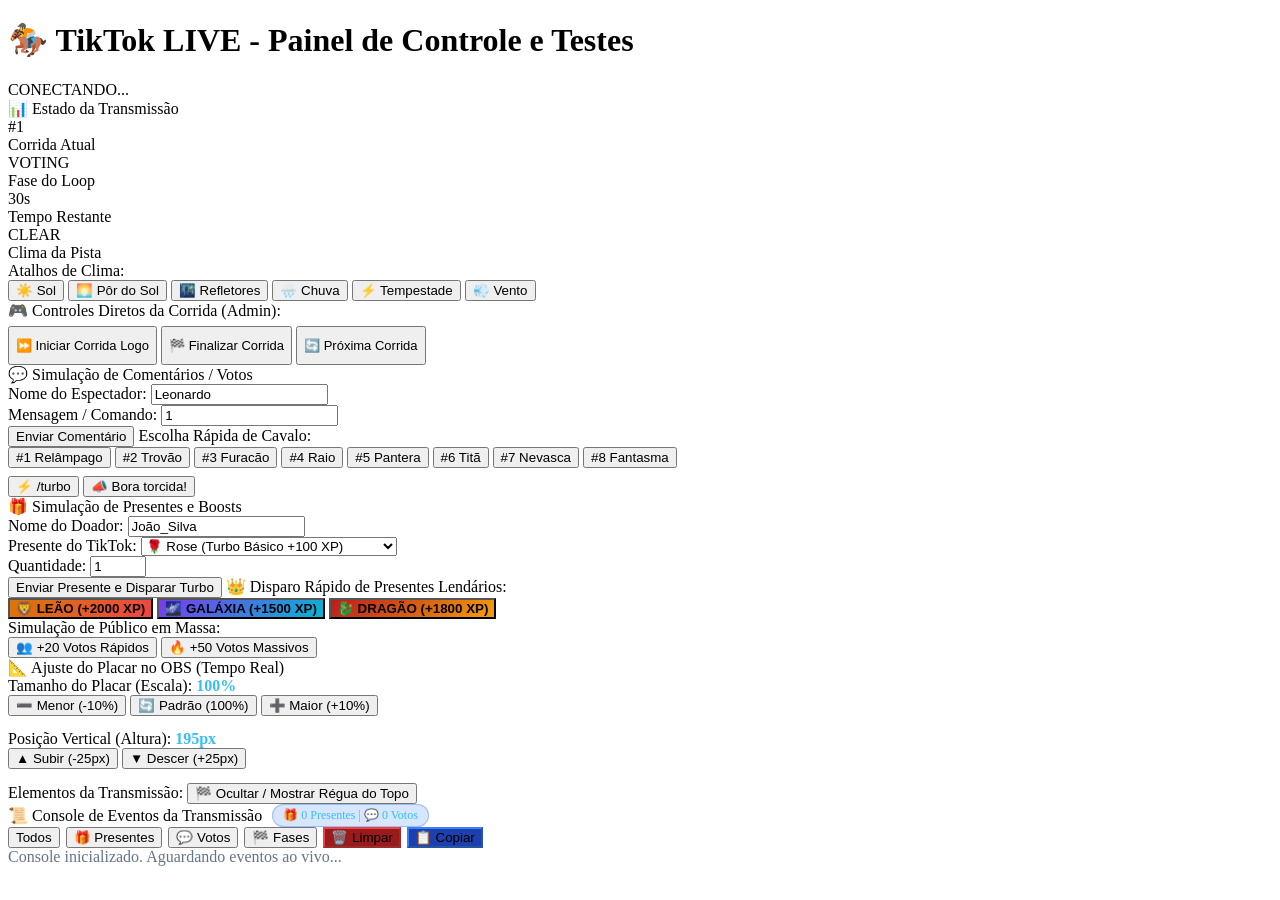
==== web/static/test.html @ 1b650428 "feat: feito" ====
<!DOCTYPE html>
<html lang="pt-BR">
<head>
  <meta charset="UTF-8">
  <meta name="viewport" content="width=device-width, initial-scale=1.0">
  <title>TikTok LIVE Horse Racing - Painel de Testes</title>
  <link rel="stylesheet" href="/static/css/test_panel.css">
</head>
<body>

  <div class="header">
    <h1>🏇 TikTok LIVE - Painel de Controle e Testes</h1>
    <div id="connectionStatus" class="status-badge disconnected">
      <span class="status-indicator"></span> CONECTANDO...
    </div>
  </div>

  <div class="grid">
    <!-- Card 1: Monitor de Estado -->
    <div class="card">
      <div class="card-title">📊 Estado da Transmissão</div>
      <div class="live-stats">
        <div class="stat-box">
          <div class="val" id="statRaceNum">#1</div>
          <div class="lbl">Corrida Atual</div>
        </div>
        <div class="stat-box">
          <div class="val" id="statState">VOTING</div>
          <div class="lbl">Fase do Loop</div>
        </div>
        <div class="stat-box">
          <div class="val" id="statTimer">30s</div>
          <div class="lbl">Tempo Restante</div>
        </div>
        <div class="stat-box">
          <div class="val" id="statWeather">CLEAR</div>
          <div class="lbl">Clima da Pista</div>
        </div>
      </div>
      <label>Atalhos de Clima:</label>
      <div class="quick-buttons" style="grid-template-columns: repeat(3, 1fr);">
        <button class="quick-btn" onclick="setWeather('CLEAR')">☀️ Sol</button>
        <button class="quick-btn" onclick="setWeather('SUNSET')">🌅 Pôr do Sol</button>
        <button class="quick-btn" onclick="setWeather('NIGHT_LIGHTS')">🌃 Refletores</button>
        <button class="quick-btn" onclick="setWeather('RAIN')">🌧️ Chuva</button>
        <button class="quick-btn" onclick="setWeather('STORM')">⚡ Tempestade</button>
        <button class="quick-btn" onclick="setWeather('WIND')">💨 Vento</button>
      </div>

      <label style="margin-top: 16px;">🎮 Controles Diretos da Corrida (Admin):</label>
      <div class="quick-buttons" style="grid-template-columns: repeat(3, 1fr); margin-top: 6px;">
        <button class="btn btn-primary" style="padding: 10px 6px; font-size: 13px;" onclick="skipToRace()">⏩ Iniciar Corrida Logo</button>
        <button class="btn btn-gold" style="padding: 10px 6px; font-size: 13px;" onclick="forceFinish()">🏁 Finalizar Corrida</button>
        <button class="btn btn-secondary" style="padding: 10px 6px; font-size: 13px;" onclick="nextRace()">🔄 Próxima Corrida</button>
      </div>
    </div>

    <!-- Card 2: Simular Comentários -->
    <div class="card">
      <div class="card-title">💬 Simulação de Comentários / Votos</div>
      <div class="form-group">
        <label>Nome do Espectador:</label>
        <input type="text" id="commentUser" value="Leonardo" placeholder="Nome do usuário">
      </div>
      <div class="form-group">
        <label>Mensagem / Comando:</label>
        <input type="text" id="commentText" value="1" placeholder="Ex: 1, relampago, /turbo, vai!">
      </div>
      <button class="btn btn-primary" onclick="sendComment()">Enviar Comentário</button>
      
      <label style="margin-top: 14px;">Escolha Rápida de Cavalo:</label>
      <div class="quick-buttons">
        <button class="quick-btn" onclick="sendComment('1')">#1 Relâmpago</button>
        <button class="quick-btn" onclick="sendComment('2')">#2 Trovão</button>
        <button class="quick-btn" onclick="sendComment('3')">#3 Furacão</button>
        <button class="quick-btn" onclick="sendComment('4')">#4 Raio</button>
        <button class="quick-btn" onclick="sendComment('5')">#5 Pantera</button>
        <button class="quick-btn" onclick="sendComment('6')">#6 Titã</button>
        <button class="quick-btn" onclick="sendComment('7')">#7 Nevasca</button>
        <button class="quick-btn" onclick="sendComment('8')">#8 Fantasma</button>
      </div>
      <div class="quick-buttons" style="grid-template-columns: repeat(2, 1fr); margin-top: 8px;">
        <button class="quick-btn" onclick="sendComment('/turbo')">⚡ /turbo</button>
        <button class="quick-btn" onclick="sendComment('vai bora!')">📣 Bora torcida!</button>
      </div>
    </div>

    <!-- Card 3: Simular Presentes e Rajadas -->
    <div class="card">
      <div class="card-title">🎁 Simulação de Presentes e Boosts</div>
      <div class="form-group">
        <label>Nome do Doador:</label>
        <input type="text" id="giftUser" value="João_Silva" placeholder="Nome do usuário">
      </div>
      <div class="form-group">
        <label>Presente do TikTok:</label>
        <select id="giftSelect">
          <option value="Rose">🌹 Rose (Turbo Básico +100 XP)</option>
          <option value="Coffee">☕ Coffee (Turbo Ágil +100 XP)</option>
          <option value="Cap">🧢 Cap (Super Boost +250 XP)</option>
          <option value="Donut">🍩 Donut (Super Boost +250 XP)</option>
          <option value="Galaxy">🌌 Galaxy (Overdrive Místico +500 XP)</option>
          <option value="Lion">🦁 Lion (Overdrive Místico +500 XP)</option>
        </select>
      </div>
      <div class="form-group">
        <label>Quantidade:</label>
        <input type="number" id="giftCount" value="1" min="1" max="100">
      </div>
      <button class="btn btn-gold" onclick="sendGift()">Enviar Presente e Disparar Turbo</button>

      <label style="margin-top: 14px;">👑 Disparo Rápido de Presentes Lendários:</label>
      <div class="quick-buttons" style="grid-template-columns: repeat(3, 1fr);">
        <button class="quick-btn" style="background: linear-gradient(135deg, #d97706, #ef4444); font-weight: 800;" onclick="sendGift('Lion')">🦁 LEÃO (+2000 XP)</button>
        <button class="quick-btn" style="background: linear-gradient(135deg, #7c3aed, #06b6d4); font-weight: 800;" onclick="sendGift('Galaxy')">🌌 GALÁXIA (+1500 XP)</button>
        <button class="quick-btn" style="background: linear-gradient(135deg, #b91c1c, #f59e0b); font-weight: 800;" onclick="sendGift('Dragon')">🐉 DRAGÃO (+1800 XP)</button>
      </div>
      
      <label style="margin-top: 14px;">Simulação de Público em Massa:</label>
      <div class="quick-buttons" style="grid-template-columns: repeat(2, 1fr);">
        <button class="btn btn-green" onclick="simulateBurst(20)">👥 +20 Votos Rápidos</button>
        <button class="btn btn-green" onclick="simulateBurst(50)">🔥 +50 Votos Massivos</button>
      </div>
    </div>

    <!-- Card 4: Ajuste do Tamanho e Posição do Placar (HUD) -->
    <div class="card">
      <div class="card-title">📐 Ajuste do Placar no OBS (Tempo Real)</div>
      
      <div class="form-group">
        <label>Tamanho do Placar (Escala): <strong id="hudScaleVal" style="color: #38bdf8;">100%</strong></label>
        <div class="quick-buttons" style="grid-template-columns: repeat(3, 1fr);">
          <button class="quick-btn" onclick="changeHudScale(-0.1)">➖ Menor (-10%)</button>
          <button class="quick-btn" onclick="resetHudScale()">🔄 Padrão (100%)</button>
          <button class="quick-btn" onclick="changeHudScale(0.1)">➕ Maior (+10%)</button>
        </div>
      </div>

      <div class="form-group" style="margin-top: 14px;">
        <label>Posição Vertical (Altura): <strong id="hudTopVal" style="color: #38bdf8;">195px</strong></label>
        <div class="quick-buttons" style="grid-template-columns: repeat(2, 1fr);">
          <button class="quick-btn" onclick="changeHudTop(-25)">▲ Subir (-25px)</button>
          <button class="quick-btn" onclick="changeHudTop(25)">▼ Descer (+25px)</button>
        </div>
      </div>

      <div class="form-group" style="margin-top: 14px;">
        <label>Elementos da Transmissão:</label>
        <button class="btn btn-secondary" onclick="toggleProgressHud()">🏁 Ocultar / Mostrar Régua do Topo</button>
      </div>
    </div>

    <!-- Card 5: Console de Logs & Histórico -->
    <div class="card" style="grid-column: 1 / -1;">
      <div class="card-title" style="justify-content: space-between; flex-wrap: wrap; gap: 10px;">
        <div style="display: flex; align-items: center; gap: 10px;">
          <span>📜 Console de Eventos da Transmissão</span>
          <span style="font-size: 12px; background: rgba(59, 130, 246, 0.2); color: #38bdf8; padding: 3px 10px; border-radius: 9999px; border: 1px solid rgba(59, 130, 246, 0.4);">
            🎁 <span id="logTotalGifts">0</span> Presentes | 💬 <span id="logTotalVotes">0</span> Votos
          </span>
        </div>
        <div style="display: flex; gap: 6px; flex-wrap: wrap;">
          <button class="quick-btn log-filter-btn active" data-filter="all" onclick="setLogFilter('all')">Todos</button>
          <button class="quick-btn log-filter-btn" data-filter="gift" onclick="setLogFilter('gift')">🎁 Presentes</button>
          <button class="quick-btn log-filter-btn" data-filter="vote" onclick="setLogFilter('vote')">💬 Votos</button>
          <button class="quick-btn log-filter-btn" data-filter="race" onclick="setLogFilter('race')">🏁 Fases</button>
          <button class="quick-btn" style="background: #991b1b; border-color: #ef4444;" onclick="clearLogs()">🗑️ Limpar</button>
          <button class="quick-btn" style="background: #1e40af; border-color: #3b82f6;" onclick="copyLogs()">📋 Copiar</button>
        </div>
      </div>
      <div class="console-log" id="logContainer">
        <div class="log-entry" style="color: #64748b;">Console inicializado. Aguardando eventos ao vivo...</div>
      </div>
    </div>
  </div>

  <script src="/static/js/test_panel.js"></script>
</body>
</html>
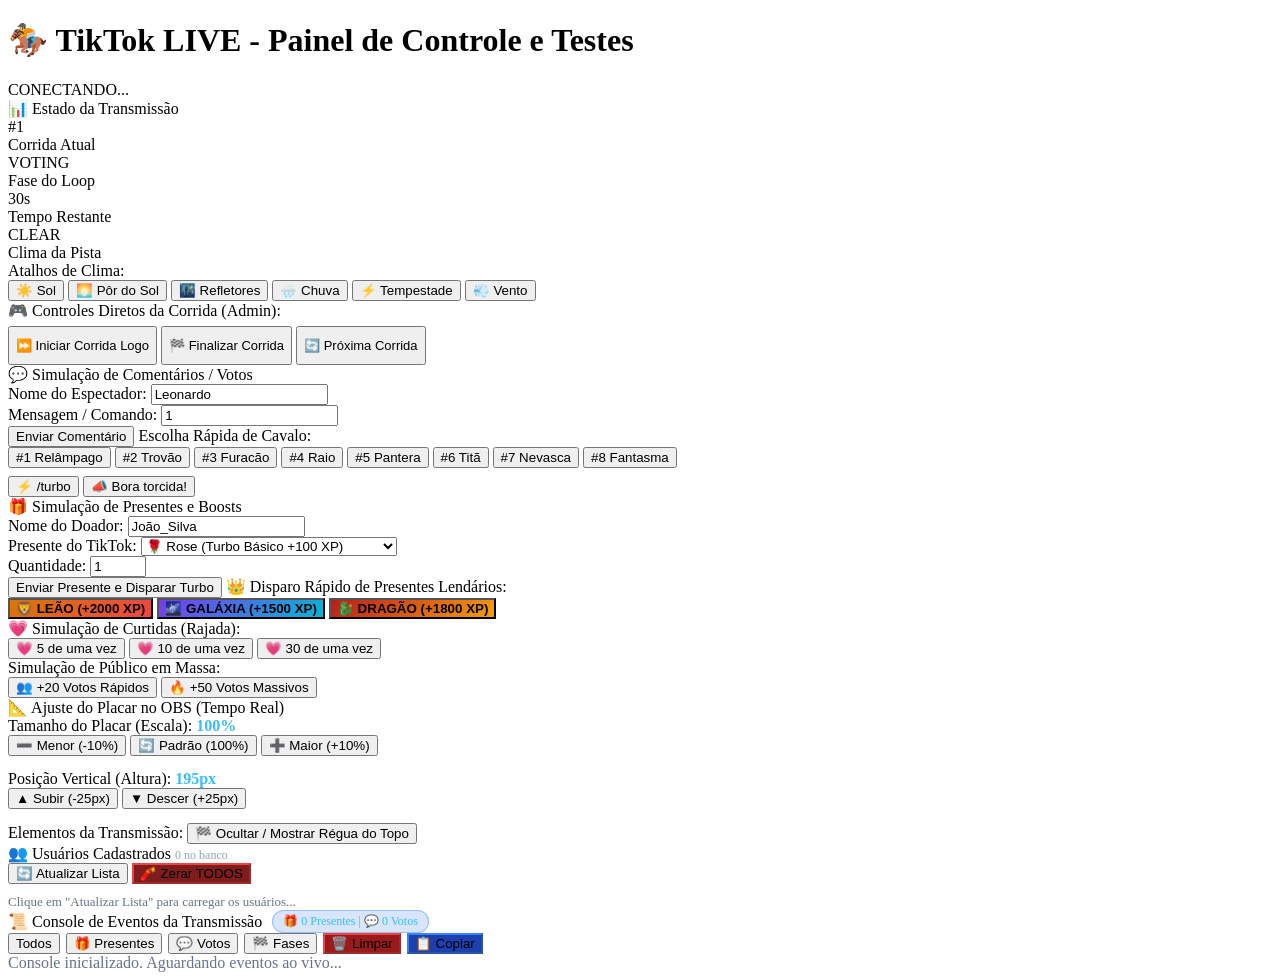
==== commit b94bb985: "feat: opcoes e bugs" ====
--- a/web/static/test.html
+++ b/web/static/test.html
@@ -116,6 +116,13 @@
         <button class="quick-btn" style="background: linear-gradient(135deg, #b91c1c, #f59e0b); font-weight: 800;" onclick="sendGift('Dragon')">🐉 DRAGÃO (+1800 XP)</button>
       </div>
       
+      <label style="margin-top: 14px;">💗 Simulação de Curtidas (Rajada):</label>
+      <div class="quick-buttons" style="grid-template-columns: repeat(3, 1fr);">
+        <button class="quick-btn" onclick="simulateLikes(5)">💗 5 de uma vez</button>
+        <button class="quick-btn" onclick="simulateLikes(10)">💗 10 de uma vez</button>
+        <button class="quick-btn" onclick="simulateLikes(30)">💗 30 de uma vez</button>
+      </div>
+
       <label style="margin-top: 14px;">Simulação de Público em Massa:</label>
       <div class="quick-buttons" style="grid-template-columns: repeat(2, 1fr);">
         <button class="btn btn-green" onclick="simulateBurst(20)">👥 +20 Votos Rápidos</button>
@@ -147,6 +154,21 @@
       <div class="form-group" style="margin-top: 14px;">
         <label>Elementos da Transmissão:</label>
         <button class="btn btn-secondary" onclick="toggleProgressHud()">🏁 Ocultar / Mostrar Régua do Topo</button>
+      </div>
+    </div>
+
+    <!-- Card 6: Usuários & Ranking (Admin) -->
+    <div class="card">
+      <div class="card-title" style="justify-content: space-between; flex-wrap: wrap; gap: 8px;">
+        <span>👥 Usuários Cadastrados</span>
+        <span style="font-size: 12px; color: #94a3b8;"><span id="viewersTotal">0</span> no banco</span>
+      </div>
+      <div class="quick-buttons" style="grid-template-columns: repeat(2, 1fr);">
+        <button class="quick-btn" onclick="loadViewers()">🔄 Atualizar Lista</button>
+        <button class="quick-btn" style="background: #7f1d1d; border-color: #ef4444;" onclick="resetAllViewers()">🧨 Zerar TODOS</button>
+      </div>
+      <div id="viewersList" style="margin-top: 10px; max-height: 340px; overflow-y: auto;">
+        <div style="color: #64748b; font-size: 13px;">Clique em "Atualizar Lista" para carregar os usuários...</div>
       </div>
     </div>
 
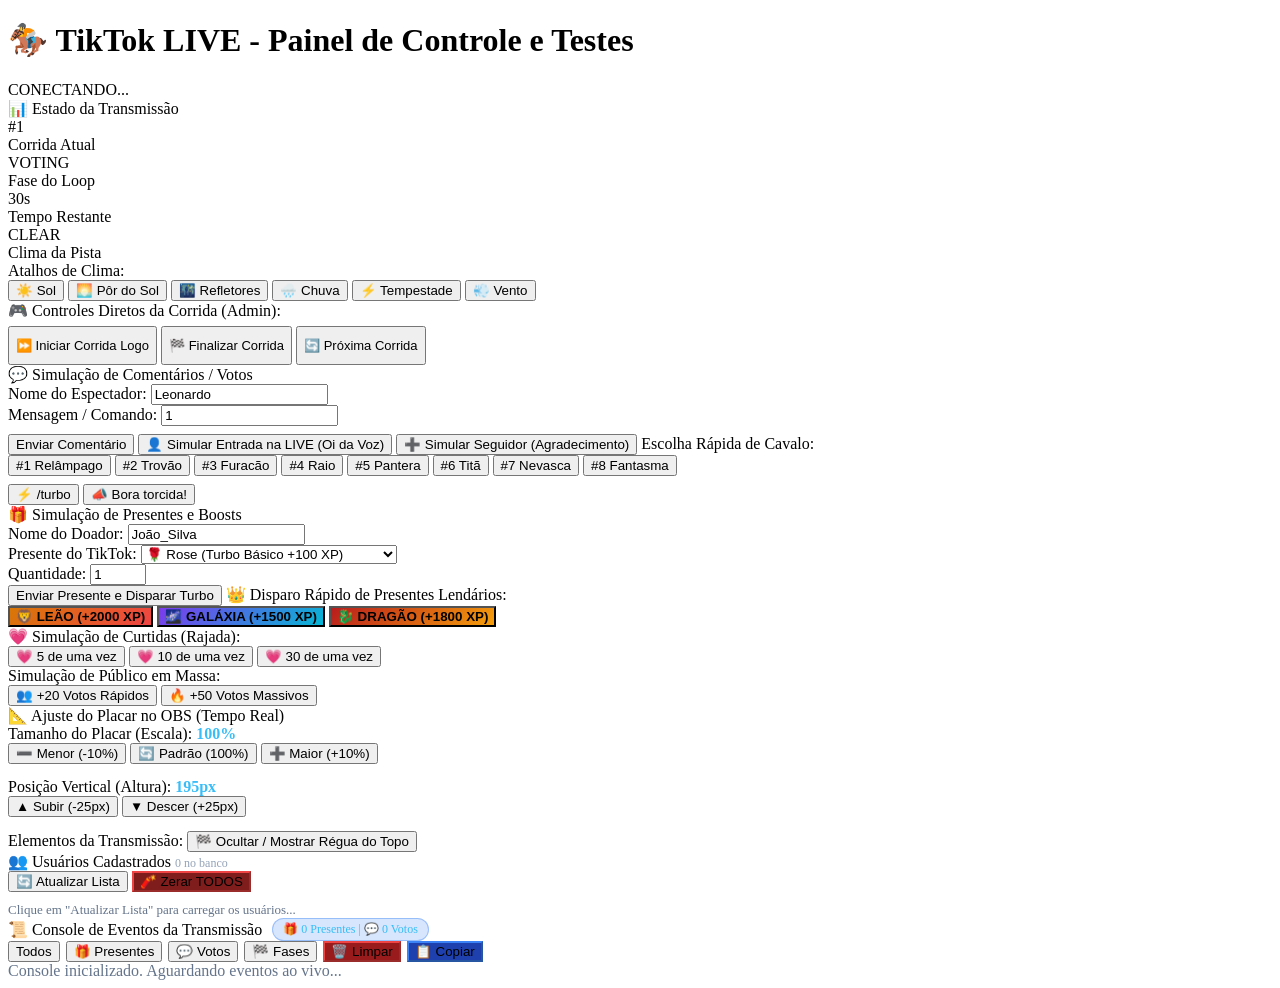
==== commit 58891fc3: "fix: remover emojis, comemoracao, etc" ====
--- a/web/static/test.html
+++ b/web/static/test.html
@@ -67,6 +67,8 @@
         <input type="text" id="commentText" value="1" placeholder="Ex: 1, relampago, /turbo, vai!">
       </div>
       <button class="btn btn-primary" onclick="sendComment()">Enviar Comentário</button>
+      <button class="btn btn-secondary" style="margin-top: 8px;" onclick="simulateJoin()">👤 Simular Entrada na LIVE (Oi da Voz)</button>
+      <button class="btn btn-secondary" style="margin-top: 8px;" onclick="simulateFollow()">➕ Simular Seguidor (Agradecimento)</button>
       
       <label style="margin-top: 14px;">Escolha Rápida de Cavalo:</label>
       <div class="quick-buttons">
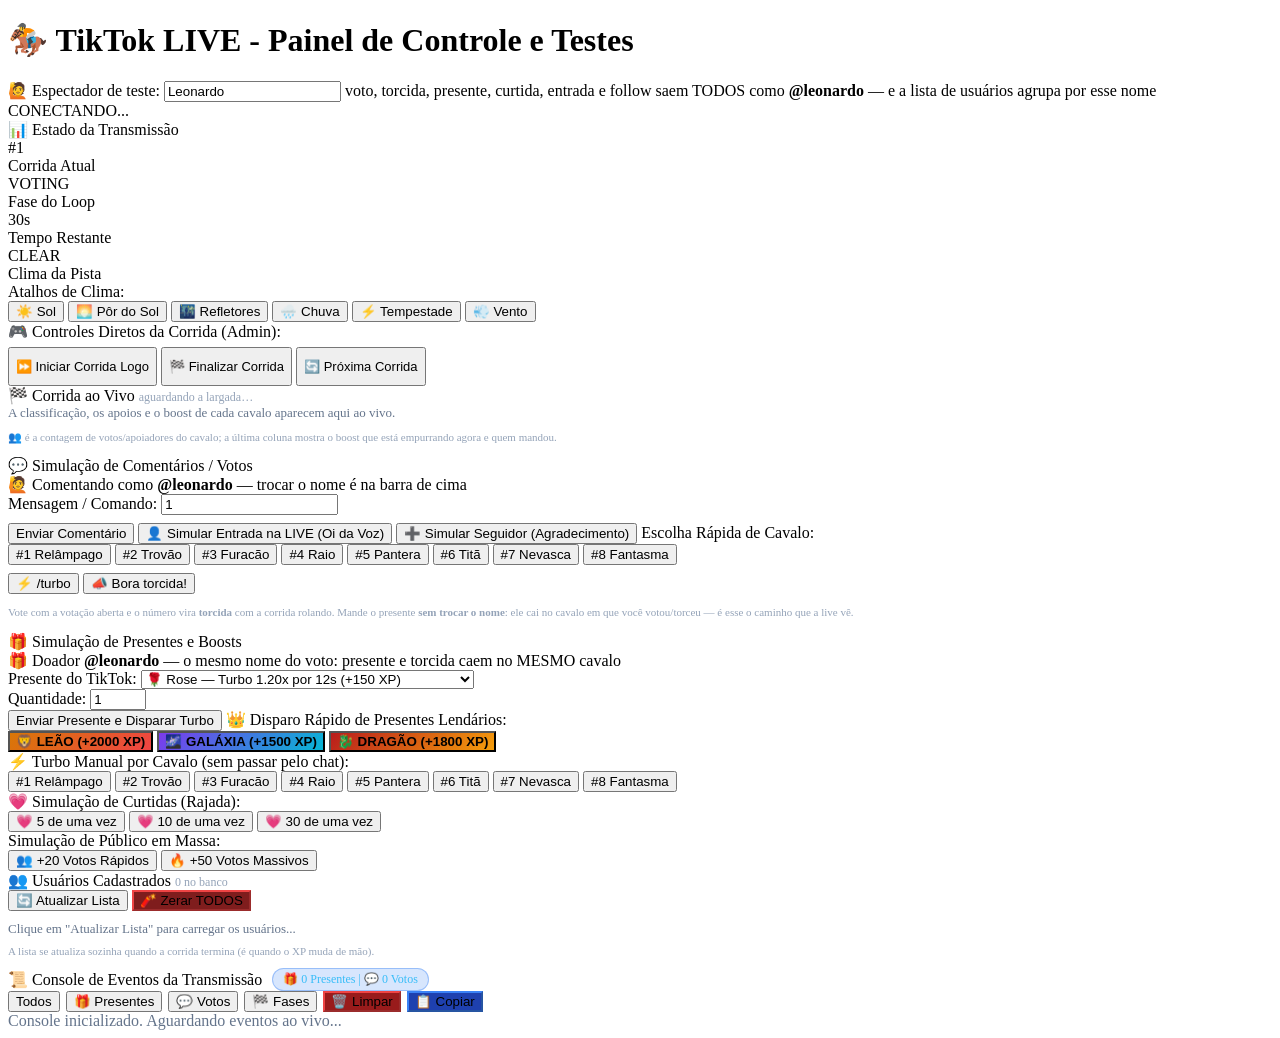
==== commit 75e7e412: "refact: admin refeito" ====
--- a/web/static/test.html
+++ b/web/static/test.html
@@ -10,6 +10,15 @@
 
   <div class="header">
     <h1>🏇 TikTok LIVE - Painel de Controle e Testes</h1>
+    <div class="identity-bar">
+      <label for="viewerUser">🙋 Espectador de teste:</label>
+      <input type="text" id="viewerUser" value="Leonardo" placeholder="Nome do espectador"
+             oninput="aoTrocarNome()" onchange="aoTrocarNome()">
+      <span class="identity-hint">
+        voto, torcida, presente, curtida, entrada e follow saem TODOS como
+        <strong class="who-echo">@leonardo</strong> — e a lista de usuários agrupa por esse nome
+      </span>
+    </div>
     <div id="connectionStatus" class="status-badge disconnected">
       <span class="status-indicator"></span> CONECTANDO...
     </div>
@@ -55,13 +64,26 @@
       </div>
     </div>
 
-    <!-- Card 2: Simular Comentários -->
+    <!-- Card 2: Corrida ao Vivo (posição, apoios e boost de cada cavalo) -->
+    <div class="card card-corrida">
+      <div class="card-title" style="justify-content: space-between; flex-wrap: wrap; gap: 8px;">
+        <span>🏁 Corrida ao Vivo</span>
+        <span style="font-size: 12px; color: #94a3b8;" id="corridaResumo">aguardando a largada…</span>
+      </div>
+      <div id="corridaAoVivo" style="max-height: 360px; overflow-y: auto;">
+        <div style="color: #64748b; font-size: 13px;">A classificação, os apoios e o boost de cada cavalo aparecem aqui ao vivo.</div>
+      </div>
+      <p style="margin-top: 8px; font-size: 11px; color: #94a3b8; line-height: 1.5;">
+        👥 é a contagem de votos/apoiadores do cavalo; a última coluna mostra o boost que está
+        empurrando agora e quem mandou.
+      </p>
+    </div>
+
+    <!-- Card 3: Simular Comentários -->
     <div class="card">
       <div class="card-title">💬 Simulação de Comentários / Votos</div>
-      <div class="form-group">
-        <label>Nome do Espectador:</label>
-        <input type="text" id="commentUser" value="Leonardo" placeholder="Nome do usuário">
-      </div>
+      <div class="who-chip">🙋 Comentando como <strong class="who-echo">@leonardo</strong>
+        <span>— trocar o nome é na barra de cima</span></div>
       <div class="form-group">
         <label>Mensagem / Comando:</label>
         <input type="text" id="commentText" value="1" placeholder="Ex: 1, relampago, /turbo, vai!">
@@ -69,7 +91,7 @@
       <button class="btn btn-primary" onclick="sendComment()">Enviar Comentário</button>
       <button class="btn btn-secondary" style="margin-top: 8px;" onclick="simulateJoin()">👤 Simular Entrada na LIVE (Oi da Voz)</button>
       <button class="btn btn-secondary" style="margin-top: 8px;" onclick="simulateFollow()">➕ Simular Seguidor (Agradecimento)</button>
-      
+
       <label style="margin-top: 14px;">Escolha Rápida de Cavalo:</label>
       <div class="quick-buttons">
         <button class="quick-btn" onclick="sendComment('1')">#1 Relâmpago</button>
@@ -85,24 +107,28 @@
         <button class="quick-btn" onclick="sendComment('/turbo')">⚡ /turbo</button>
         <button class="quick-btn" onclick="sendComment('vai bora!')">📣 Bora torcida!</button>
       </div>
+      <p style="margin-top: 10px; font-size: 11px; color: #94a3b8; line-height: 1.5;">
+        Vote com a votação aberta e o número vira <strong>torcida</strong> com a corrida rolando.
+        Mande o presente <strong>sem trocar o nome</strong>: ele cai no cavalo em que você votou/torceu —
+        é esse o caminho que a live vê.
+      </p>
     </div>
 
     <!-- Card 3: Simular Presentes e Rajadas -->
     <div class="card">
       <div class="card-title">🎁 Simulação de Presentes e Boosts</div>
-      <div class="form-group">
-        <label>Nome do Doador:</label>
-        <input type="text" id="giftUser" value="João_Silva" placeholder="Nome do usuário">
-      </div>
+      <div class="who-chip">🎁 Doador <strong class="who-echo">@leonardo</strong>
+        <span>— o mesmo nome do voto: presente e torcida caem no MESMO cavalo</span></div>
       <div class="form-group">
         <label>Presente do TikTok:</label>
         <select id="giftSelect">
-          <option value="Rose">🌹 Rose (Turbo Básico +100 XP)</option>
-          <option value="Coffee">☕ Coffee (Turbo Ágil +100 XP)</option>
-          <option value="Cap">🧢 Cap (Super Boost +250 XP)</option>
-          <option value="Donut">🍩 Donut (Super Boost +250 XP)</option>
-          <option value="Galaxy">🌌 Galaxy (Overdrive Místico +500 XP)</option>
-          <option value="Lion">🦁 Lion (Overdrive Místico +500 XP)</option>
+          <option value="Rose">🌹 Rose — Turbo 1.20x por 12s (+150 XP)</option>
+          <option value="Coffee">☕ Coffee — Turbo 1.20x por 13,5s (+150 XP)</option>
+          <option value="Cap">🧢 Cap — Super Boost 1.35x por 16,5s (+300 XP)</option>
+          <option value="Donut">🍩 Donut — Super Boost 1.35x por 16,5s (+300 XP)</option>
+          <option value="Galaxy">🌌 Galaxy — Overdrive 1.60x por 24s (+1500 XP)</option>
+          <option value="Lion">🦁 Lion — Fúria 1.70x por 27s (+2000 XP)</option>
+          <option value="Dragon">🐉 Dragon — Impacto 1.65x por 25,5s (+1800 XP)</option>
         </select>
       </div>
       <div class="form-group">
@@ -117,7 +143,19 @@
         <button class="quick-btn" style="background: linear-gradient(135deg, #7c3aed, #06b6d4); font-weight: 800;" onclick="sendGift('Galaxy')">🌌 GALÁXIA (+1500 XP)</button>
         <button class="quick-btn" style="background: linear-gradient(135deg, #b91c1c, #f59e0b); font-weight: 800;" onclick="sendGift('Dragon')">🐉 DRAGÃO (+1800 XP)</button>
       </div>
-      
+
+      <label style="margin-top: 14px;">⚡ Turbo Manual por Cavalo (sem passar pelo chat):</label>
+      <div class="quick-buttons" style="grid-template-columns: repeat(4, 1fr);">
+        <button class="quick-btn" onclick="boostHorse(1)">#1 Relâmpago</button>
+        <button class="quick-btn" onclick="boostHorse(2)">#2 Trovão</button>
+        <button class="quick-btn" onclick="boostHorse(3)">#3 Furacão</button>
+        <button class="quick-btn" onclick="boostHorse(4)">#4 Raio</button>
+        <button class="quick-btn" onclick="boostHorse(5)">#5 Pantera</button>
+        <button class="quick-btn" onclick="boostHorse(6)">#6 Titã</button>
+        <button class="quick-btn" onclick="boostHorse(7)">#7 Nevasca</button>
+        <button class="quick-btn" onclick="boostHorse(8)">#8 Fantasma</button>
+      </div>
+
       <label style="margin-top: 14px;">💗 Simulação de Curtidas (Rajada):</label>
       <div class="quick-buttons" style="grid-template-columns: repeat(3, 1fr);">
         <button class="quick-btn" onclick="simulateLikes(5)">💗 5 de uma vez</button>
@@ -132,34 +170,11 @@
       </div>
     </div>
 
-    <!-- Card 4: Ajuste do Tamanho e Posição do Placar (HUD) -->
-    <div class="card">
-      <div class="card-title">📐 Ajuste do Placar no OBS (Tempo Real)</div>
-      
-      <div class="form-group">
-        <label>Tamanho do Placar (Escala): <strong id="hudScaleVal" style="color: #38bdf8;">100%</strong></label>
-        <div class="quick-buttons" style="grid-template-columns: repeat(3, 1fr);">
-          <button class="quick-btn" onclick="changeHudScale(-0.1)">➖ Menor (-10%)</button>
-          <button class="quick-btn" onclick="resetHudScale()">🔄 Padrão (100%)</button>
-          <button class="quick-btn" onclick="changeHudScale(0.1)">➕ Maior (+10%)</button>
-        </div>
-      </div>
-
-      <div class="form-group" style="margin-top: 14px;">
-        <label>Posição Vertical (Altura): <strong id="hudTopVal" style="color: #38bdf8;">195px</strong></label>
-        <div class="quick-buttons" style="grid-template-columns: repeat(2, 1fr);">
-          <button class="quick-btn" onclick="changeHudTop(-25)">▲ Subir (-25px)</button>
-          <button class="quick-btn" onclick="changeHudTop(25)">▼ Descer (+25px)</button>
-        </div>
-      </div>
-
-      <div class="form-group" style="margin-top: 14px;">
-        <label>Elementos da Transmissão:</label>
-        <button class="btn btn-secondary" onclick="toggleProgressHud()">🏁 Ocultar / Mostrar Régua do Topo</button>
-      </div>
-    </div>
-
-    <!-- Card 6: Usuários & Ranking (Admin) -->
+    <!-- Card 4 (removido): o ajuste do placar no OBS. A classificação ficou
+         ancorada no rodapé e o layout está fechado — o cartão virou a
+         "Corrida ao Vivo" lá em cima, que é o que se olha durante a live. -->
+
+    <!-- Card 5: Usuários & Ranking (Admin) -->
     <div class="card">
       <div class="card-title" style="justify-content: space-between; flex-wrap: wrap; gap: 8px;">
         <span>👥 Usuários Cadastrados</span>
@@ -172,6 +187,9 @@
       <div id="viewersList" style="margin-top: 10px; max-height: 340px; overflow-y: auto;">
         <div style="color: #64748b; font-size: 13px;">Clique em "Atualizar Lista" para carregar os usuários...</div>
       </div>
+      <p style="margin-top: 8px; font-size: 11px; color: #94a3b8;">
+        A lista se atualiza sozinha quando a corrida termina (é quando o XP muda de mão).
+      </p>
     </div>
 
     <!-- Card 5: Console de Logs & Histórico -->
